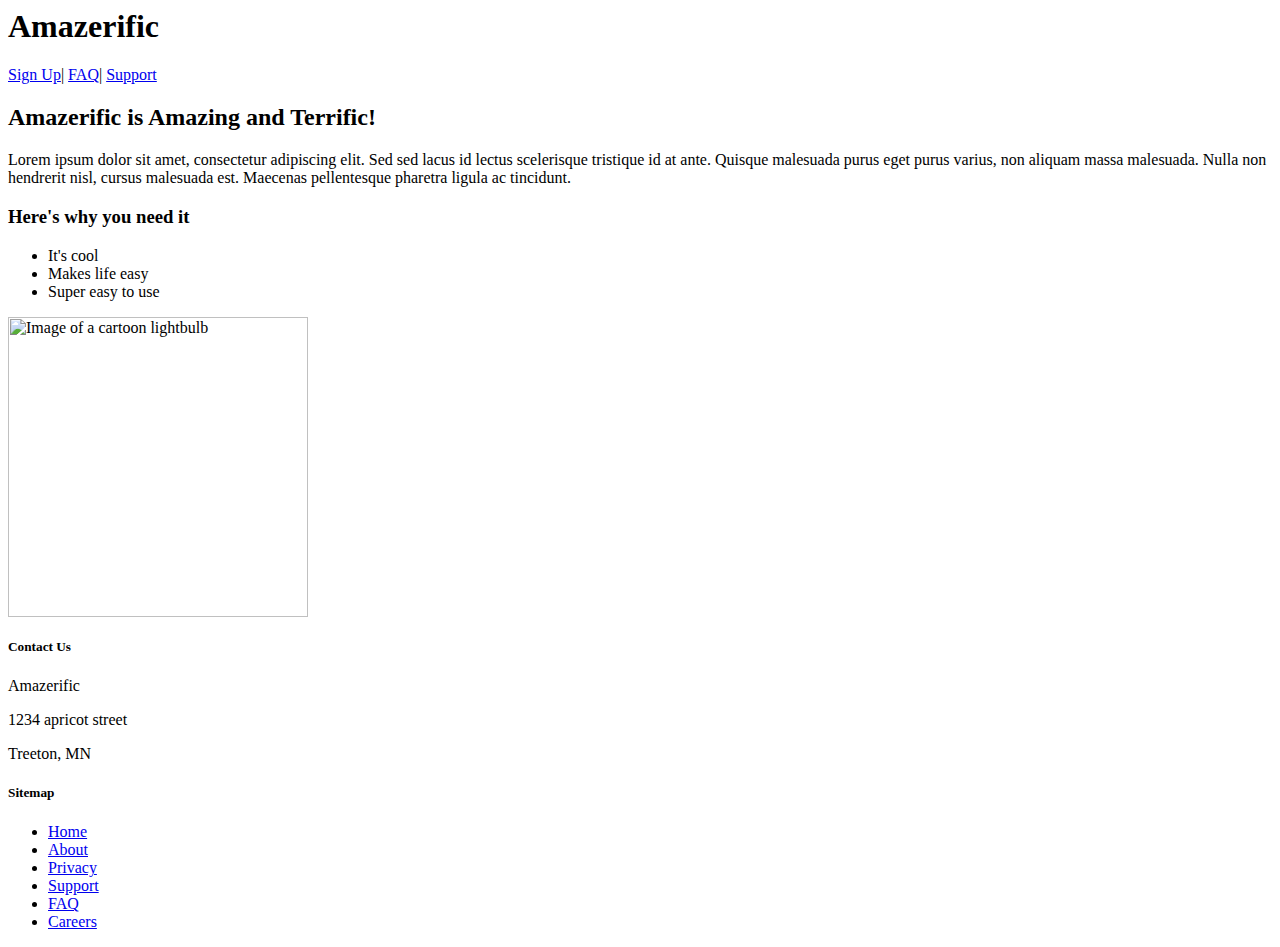
==== Amazerific/Index.html @ aba2ee56 "initial commit" ====
<! doctype html>
<html>
	<head>
		<title> Amazerific </title>
	</head>
	<body>
	<header>
		<h1>Amazerific</h1>
	
		<nav>
			<a href ="#">Sign Up</a>|
			<a href = "#">FAQ</a>|
			<a href = "#">Support</a>
		</nav>	
	</header>
	<main>
		<h2>Amazerific is Amazing and Terrific!</h2>
		<p>
			Lorem ipsum dolor sit amet, consectetur adipiscing elit. 
			Sed sed lacus id lectus scelerisque tristique id at ante. 
			Quisque malesuada purus eget purus varius, non aliquam massa malesuada. 
			Nulla non hendrerit nisl, cursus malesuada est. 
			Maecenas pellentesque pharetra ligula ac tincidunt. 
		</p>
		<h3>Here's why you need it</h3>
		<ul>
			<li>It's cool</li>
			<li>Makes life easy</li>
			<li>Super easy to use</li>		
		</ul>
		<img src="http://www.clipartbest.com/cliparts/LiK/aK6/LiKaK6dia.jpeg" alt="Image of a cartoon lightbulb" height = 300 width= 300>
	</main>
	<footer>
		<div class="contact">
		 	<h5>Contact Us</h5>
		 	<p>Amazerific</p>
		 	<p>1234 apricot street</p>
		 	<p>Treeton, MN</p>
		</div>
		<div class ="sitemap">
			<h5>Sitemap</h5>
			<ul>
				<li><a href="#">Home</a></li>
				<li><a href ="#">About</a></li>
				<li><a href="#">Privacy</a></li>
				<li><a href="#">Support</a></li>
				<li><a href="#">FAQ</a></li>
				<li><a href ="#">Careers</a></li>
			</ul>
		</div>
	</footer>
	</body>
</html>
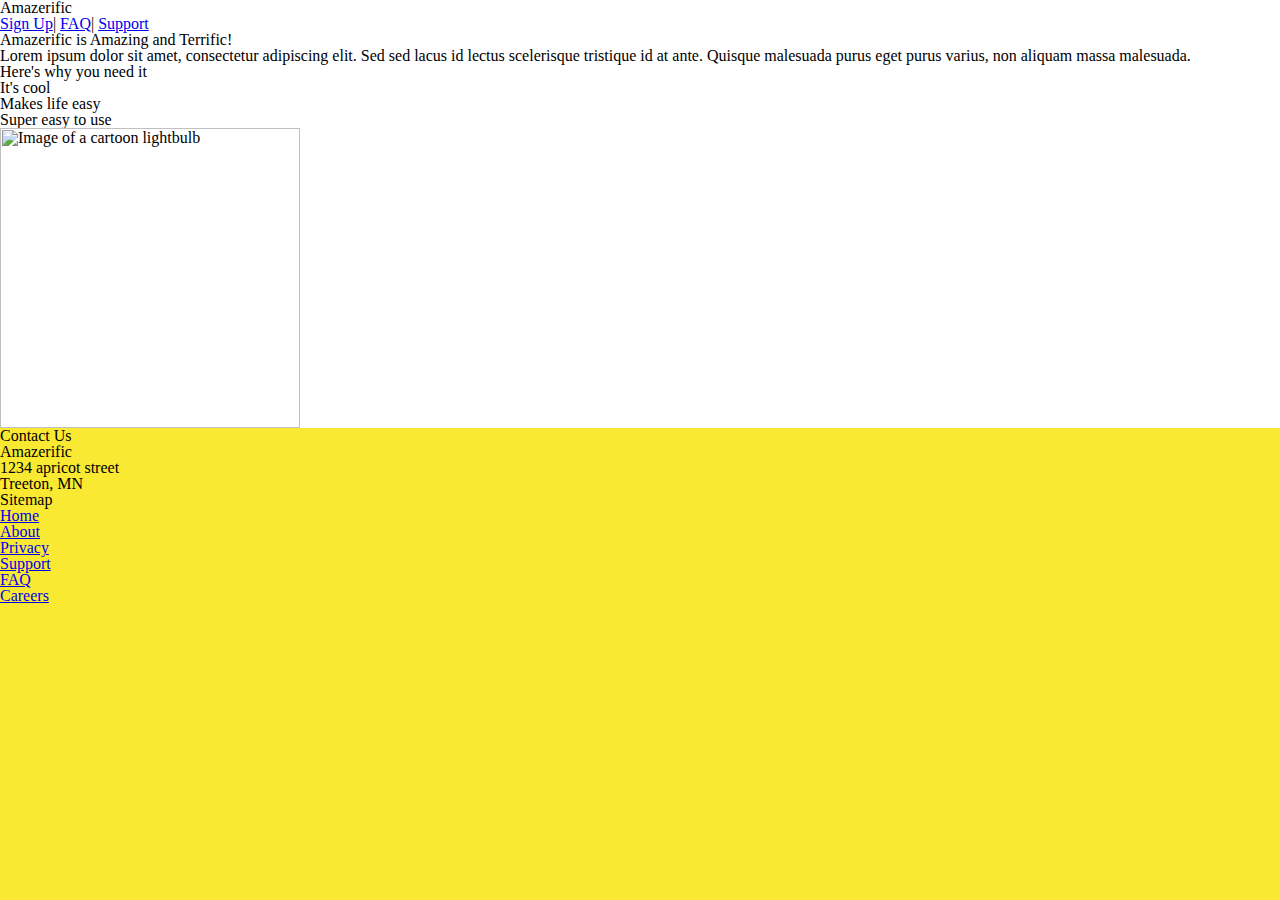
==== commit 7a5d0e24: "added css files for amazerific index" ====
--- a/Amazerific/Index.html
+++ b/Amazerific/Index.html
@@ -2,6 +2,8 @@
 <html>
 	<head>
 		<title> Amazerific </title>
+		<link rel="stylesheet" type="text/css" href="Amazerific.css">
+		<link rel ="stylesheet" type="text/css" href="reset.css">
 	</head>
 	<body>
 	<header>
@@ -19,8 +21,6 @@
 			Lorem ipsum dolor sit amet, consectetur adipiscing elit. 
 			Sed sed lacus id lectus scelerisque tristique id at ante. 
 			Quisque malesuada purus eget purus varius, non aliquam massa malesuada. 
-			Nulla non hendrerit nisl, cursus malesuada est. 
-			Maecenas pellentesque pharetra ligula ac tincidunt. 
 		</p>
 		<h3>Here's why you need it</h3>
 		<ul>
--- a/Amazerific/Amazerific.css
+++ b/Amazerific/Amazerific.css
@@ -0,0 +1,13 @@
+
+header, main, footer {
+	min-width: 855px;
+}
+body{
+	background: #f9e933;
+}
+header {
+	background: white;
+}
+main {
+	background: white;
+}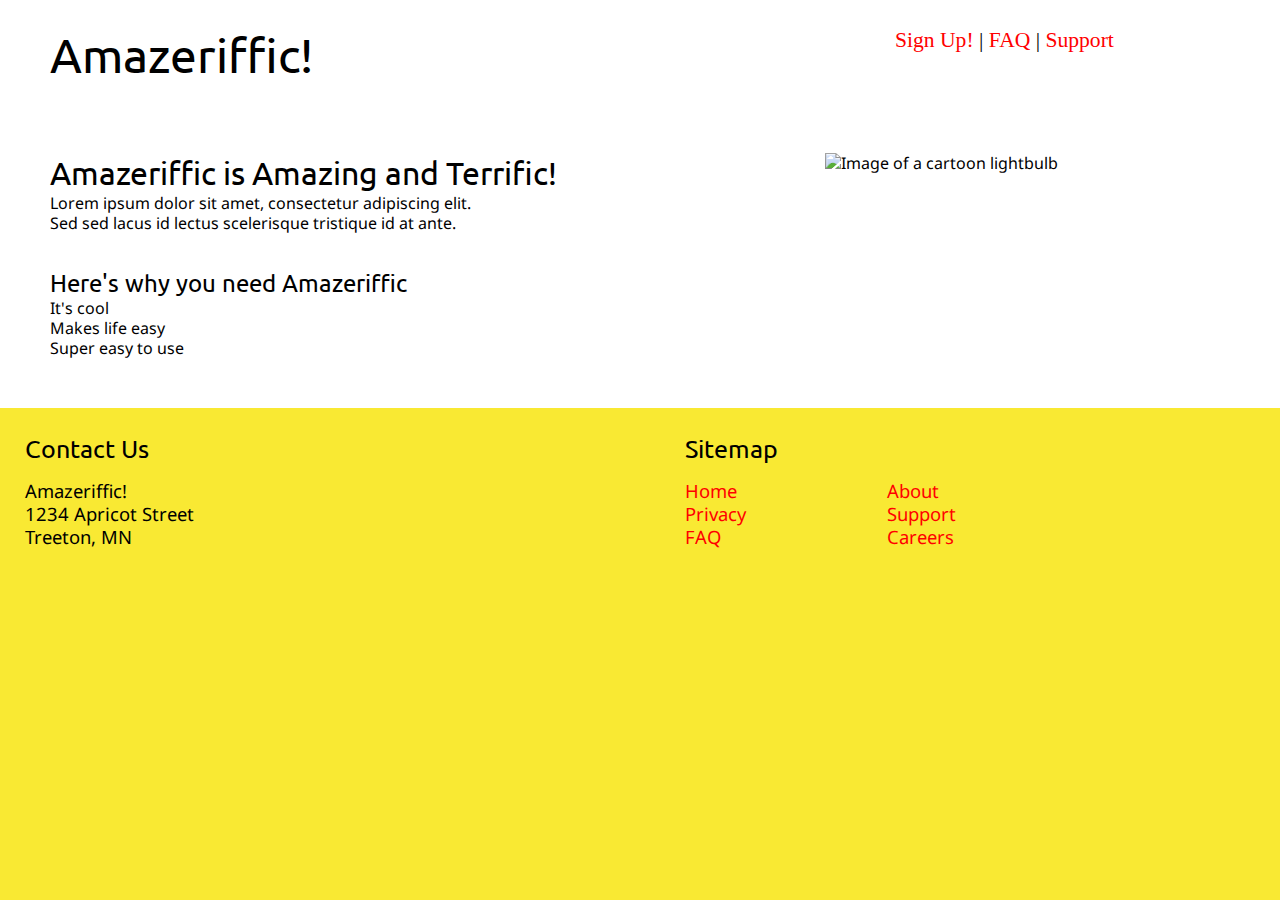
==== commit 73665e78: "now in chapter 4 on interactivity" ====
--- a/Amazerific/Index.html
+++ b/Amazerific/Index.html
@@ -1,52 +1,66 @@
-<! doctype html>
+<!DOCTYPE html>
 <html>
 	<head>
-		<title> Amazerific </title>
-		<link rel="stylesheet" type="text/css" href="Amazerific.css">
+		<link href='http://fonts.googleapis.com/css?family=Ubuntu' rel='stylesheet' type='text/css'>
+		<link href='http://fonts.googleapis.com/css?family=Droid+Sans' rel='stylesheet' type='text/css'>
+		<title> Amazeriffic </title>
+		<link rel="stylesheet" type="text/css" href="Amazeriffic.css">
 		<link rel ="stylesheet" type="text/css" href="reset.css">
+		
 	</head>
 	<body>
 	<header>
-		<h1>Amazerific</h1>
+		<div class="container">
+		<h1>Amazeriffic!</h1>
 	
 		<nav>
-			<a href ="#">Sign Up</a>|
-			<a href = "#">FAQ</a>|
+			<a href ="#">Sign Up!</a>  |
+			<a href = "faq.html">FAQ</a>  |
 			<a href = "#">Support</a>
-		</nav>	
+		</nav>
+		</div>	
 	</header>
 	<main>
-		<h2>Amazerific is Amazing and Terrific!</h2>
-		<p>
-			Lorem ipsum dolor sit amet, consectetur adipiscing elit. 
-			Sed sed lacus id lectus scelerisque tristique id at ante. 
-			Quisque malesuada purus eget purus varius, non aliquam massa malesuada. 
-		</p>
-		<h3>Here's why you need it</h3>
-		<ul>
-			<li>It's cool</li>
-			<li>Makes life easy</li>
-			<li>Super easy to use</li>		
-		</ul>
-		<img src="http://www.clipartbest.com/cliparts/LiK/aK6/LiKaK6dia.jpeg" alt="Image of a cartoon lightbulb" height = 300 width= 300>
+		<div class="contianer">
+			<div id="content">
+				<h2>Amazeriffic is Amazing and Terrific!</h2>
+					<p>
+						Lorem ipsum dolor sit amet, consectetur adipiscing elit. 
+						Sed sed lacus id lectus scelerisque tristique id at ante. 
+					</p>
+				<h3>Here's why you need Amazeriffic</h3>
+				<ul>
+					<li>It's cool</li>
+					<li>Makes life easy</li>
+					<li>Super easy to use</li>		
+				</ul>
+			</div>
+			<div id="logo">
+				<img src="http://www.clipartbest.com/cliparts/LiK/aK6/LiKaK6dia.jpeg" alt="Image of a cartoon lightbulb" height = 450 width= 350>
+			</div>
+		</div>
 	</main>
 	<footer>
-		<div class="contact">
-		 	<h5>Contact Us</h5>
-		 	<p>Amazerific</p>
-		 	<p>1234 apricot street</p>
-		 	<p>Treeton, MN</p>
-		</div>
-		<div class ="sitemap">
-			<h5>Sitemap</h5>
-			<ul>
-				<li><a href="#">Home</a></li>
-				<li><a href ="#">About</a></li>
-				<li><a href="#">Privacy</a></li>
-				<li><a href="#">Support</a></li>
-				<li><a href="#">FAQ</a></li>
-				<li><a href ="#">Careers</a></li>
-			</ul>
+	<div class="sub"></div>
+		<div class="container">
+			<div class="contact">
+		 		<h5>Contact Us</h5>
+		 		<p>Amazeriffic!</p>
+		 		<p>1234 Apricot Street</p>
+		 		<p>Treeton, MN</p>
+			</div>
+			<div class ="sitemap">
+				<h5>Sitemap</h5>
+				<ul>
+					<li><a href="index.html">Home</a></li>
+					<li><a href ="#">About</a></li>
+					<li><a href="#">Privacy</a></li>
+					<li><a href="#">Support</a></li>
+					<li><a href="faq.html">FAQ</a></li>
+					<li><a href ="#">Careers</a></li>
+				</ul>
+				<br />
+			</div>
 		</div>
 	</footer>
 	</body>
--- a/Amazerific/Amazeriffic.css
+++ b/Amazerific/Amazeriffic.css
@@ -0,0 +1,109 @@
+body h1, body h2, body h3, body h4, body h5 {
+	font-family: 'Ubuntu', sans-serif;
+}
+header, main, footer {
+	min-width: 855px;
+	font-family: 'Droid Sans', sans-serif;
+	padding: 50px;
+	line-height: 1.25;
+	
+}
+body{
+	background:#f9e933;
+	font-size: 100%;
+}
+header {
+	overflow: auto;
+	background: white;
+}
+header h1{
+	float: left;
+	width: 570px;
+	font-size: 300%;
+	padding: 25px;
+	padding-top: 30px;
+	padding-left: 50px;
+}
+header nav{
+	float: right;
+	width: 285px;
+	font-size: 135%;
+	padding: 25px;
+	padding-top: 30px;
+	padding-right: 100px;
+}
+a{
+	color: red;
+	text-decoration: none;
+}
+a:hover{
+	text-decoration: underline;
+}
+main {
+	background: white;
+	overflow: auto;
+}
+main h2{
+	font-size: 200%;
+	width: 550px;
+}
+main h3{
+	font-size: 150%;
+	margin-top:35px;
+}
+#content{
+	float: left;
+	width: 450px;
+}
+#logo{
+	float: right;
+	width: 405px;
+}
+#sub{
+	clear:both;
+}
+.contact{
+	float:left;
+	width: 285px;
+	padding: 25px;
+	font-size: 115%;
+	font-family: 'Droid Sans';
+	line-height: 1.25;
+	
+}
+.contact h5{
+	font-size: 135%;
+	margin-bottom: 15px;
+}
+.sitemap{
+	float: right;
+	width: 570px;
+	padding: 25px;
+	font-size: 115%;
+	font-family: 'Droid Sans';
+	line-height: 1.25;
+}
+.sitemap h5{
+	font-size: 135%;
+	margin-bottom:15px;
+}
+.sitemap ul{
+	width: 30em;
+}
+.sitemap li{
+	float:left;
+	width: 11em;
+}
+br{
+	clear: left;
+}
+
+header.container, main.container, footer.container{
+	max-width: 855px;
+	margin: auto;
+}
+#faq h2{
+	margin-bottom: 15px;
+	margin-top: 20px;
+	
+}